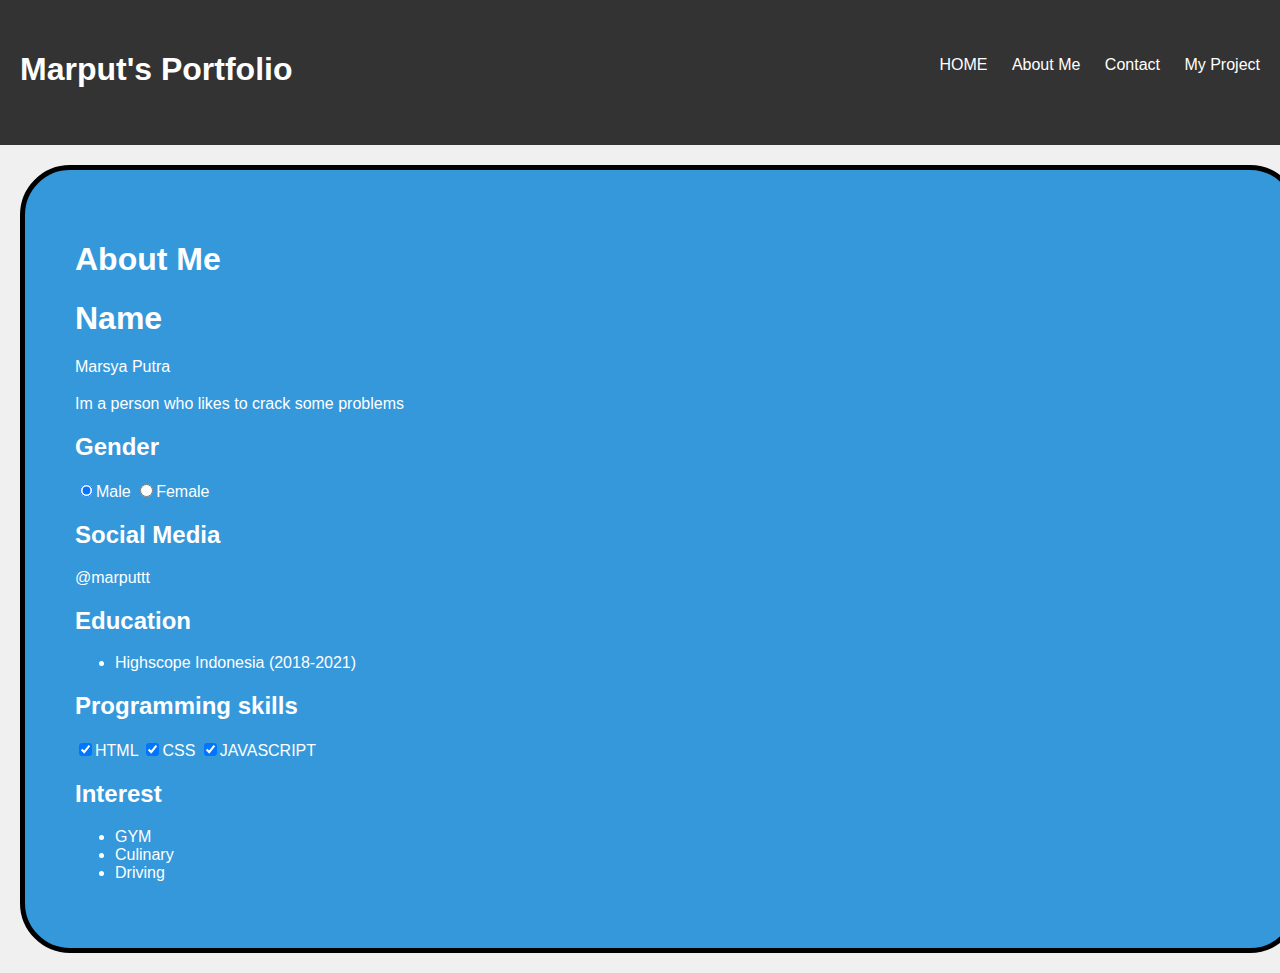
==== about.html @ 7e58f15a "ad the respinive" ====
<!DOCTYPE html>
<html lang="en">
<head>
  <meta charset="UTF-8">
  <meta name="viewport" content="width=device-width, initial-scale=1.0">
  <link rel="stylesheet" href="stylesheet.css">
  <link rel="stylesheet" href="responsive.css">
    <title>Marput's Portfolio</title>
</head>

<body>
    <header>
        <div class="top-wrapper">
            <div class="header-title" >
            <h1>Marput's Portfolio</h1>
            </div>
            <div class="header-list">
            <nav>
              <ul>
                <li><a href="index.html">HOME</a></li>
                <li><a href="about.html">About Me</a></li>
                <li><a href="#contact">Contact</a></li>
                <li><a href="project.html">My Project</a></li>
              </ul>
            </nav>
            </div>
        </div>
        </header>
    <div class="container">
    <div class="low-wrapper">
    
        <h1>About Me</h1>
        <h1>Name</h1>
        <p>Marsya Putra</p>
        <h3></h3>
        <p>Im a person who likes to crack some problems</p>
        <h2>Gender</h2>
        <input type="radio" name="gender"  value="gender1" checked >Male
        <input type="radio" name="gender"  value="gender2">Female
        <h2>Social Media</h2>
        <a href="https://instagram.com/marputtt?igshid=MzMyNGUyNmU2YQ==" class="btn instagram"><span class="#">@marputtt</span></a>  

        <h2> Education</h2>
        <ul> 
            <li><a href="https://highscope.or.id/">Highscope Indonesia (2018-2021)</a> </li>
        </ul>
        <h2>Programming skills</h2>
        <input type="checkbox" name="skill"  value="skill1" checked>HTML
        <input type="checkbox" name="skill"  value="skill2" checked>CSS
        <input type="checkbox" name="skill"  value="skill3" checked>JAVASCRIPT
        <h2>Interest</h2>
        <ul>
            <li>GYM</li>
            <li>Culinary</li>
            <li>Driving</li>
        </ul>
    </div>
  
  </div>

  </body>
---- stylesheet.css ----
a   { 
    text-decoration: none;
    color: black;
}
body {
    font-family: Arial, sans-serif;
    margin: 0;
    padding: 0;
    background-color: #f0f0f0;
  }
  
  .container {
    margin: 0 auto;
    padding: 20px;
    width: 100%;
   
  }
  
  .welcome-text {
    text-align: center;
  }
  
.profile-wrap {
  background-color: #3498db;
  color: white;
  padding: 100px 0;
  padding-bottom: 500px;
  border: 5px solid black;
  border-radius: 50px;

}

  .profile-picture {
    width: 212px;
    height: 236px;
    text-align: left;
    margin-bottom: 20px;
    margin-left: 60px;
    padding-left: 30px;
    border-radius: 500px;
  }
 
  .social-media {
    float: right;
    padding: 100px 400px 0px 4px;
    word-spacing: 50px;
  }

 
  .social-media img {
    width: 80px;
  }
  .project-wrapper {
    background-color: #3498db;
    color: white;
    padding: 50px 0;
    text-align: center;
    border: 5px solid black;
    border-radius: 50px;
  
  }

  .projects a img {
    max-width: 900px;
  }
  
  .popup {
    display: none;
    position: absolute;
    background-color: #5c4d4d;
    margin-left: 30px;
    box-shadow: 0 2px 5px rgba(0, 0, 0, 0.2);
    
  }



  .popup-link:hover + .popup {
    display: block;
  }
  
  .popup-link {
    position: relative;
  }
  
  .popup-link:hover {
    color: blue;
  }
  .welcome-text {
    font-size: 24px;
  }
  .low-wrapper {
    background-color: #3498db;
    color: white;
    padding: 50px ;
    border: 5px solid black;
    border-radius: 50px;
  }
  .about {
    margin: 20px 0;
  }
  .about-me {
    font-size: xx-large;
  }

  .low-wrapper a {
    color: white
  }
  
  
  footer {
    background-color: #2c3e50;
    color: white;
    text-align: center;
    padding: 10px 0;
    position: fixed;
    bottom: 0;
    width: 100%;
  }
  
  
  header nav li {
    display: inline;
    margin-left: 20px;
  }
  
 
  
  header nav a {
    color: white;
    text-decoration: none;
  }
header {
    background-color: #333;
    color: white;
    padding-top: 30px;
    padding-bottom: 50px;
    height: 65px;
    width: 100%;
  }

  
  .header-title {
    float: left;
    margin-left: 20px;
    margin-bottom: 15px;
    padding: 0 0 50px 0;

  }
  .header-list {
    float: right;
    margin-right: 20px;
    margin-top: 10px;
  }
---- responsive.css ----
@media (max-width: 918px ) {
      * {
        max-width: 900px;
      }
    body {
      font-size: 18px;
    }
    header {
        width: 926px;
        padding-top: 30px;
        padding-bottom: 71px;
    }
    .container {
       width: 896px;
    }
    .social-media {
        float: right;
        padding: 103px 146px 11px 4px;
        word-spacing: 50px;
    }
    .projects a img {
        max-width: 774px;
    }


  }
  

  
  @media (max-width: 400px ) {
    * {
      max-width: 420px;
    }
    body {
      font-size: 20px;
    }
    header {
        width: 100%;
        padding-top: 30px;
        padding-bottom: 86px;
        padding-right: 8px;
    }
    .container {
       width: 100%;
    }
    .social-media {
        float: right;
        padding: 75px 151px 31px 4px;
        word-spacing: 50px;
    }
    .projects a img {
        max-width: 339px;
    }

    .header-list{
      float: right;
      margin-right: 27px;
      margin-top: -105px
    }
    }
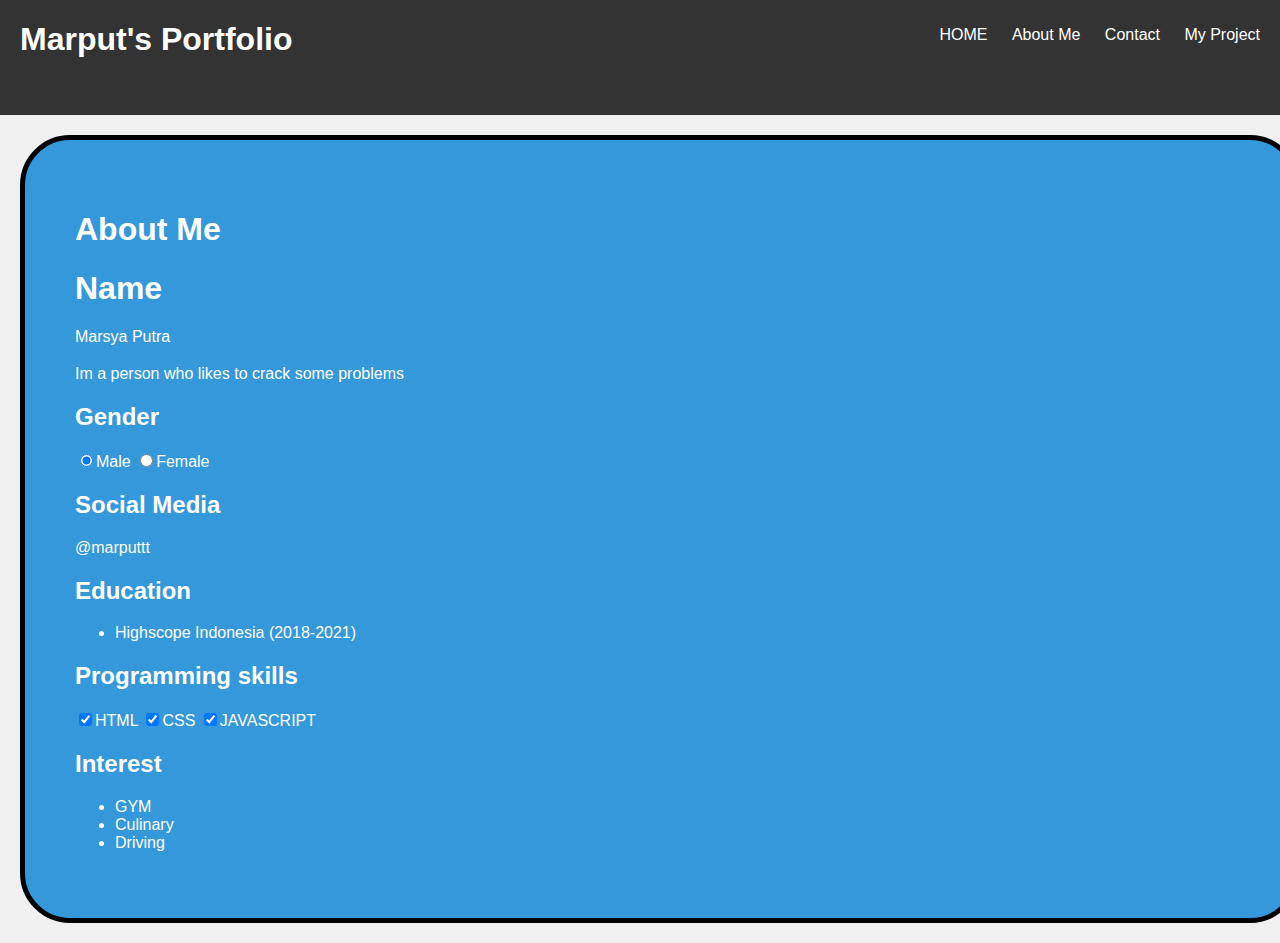
==== commit 541721d6: "new framework" ====
--- a/about.html
+++ b/about.html
@@ -3,7 +3,7 @@
 <head>
   <meta charset="UTF-8">
   <meta name="viewport" content="width=device-width, initial-scale=1.0">
-  <link rel="stylesheet" href="stylesheet.css">
+  <link rel="stylesheet" href="styles.css">
   <link rel="stylesheet" href="responsive.css">
     <title>Marput's Portfolio</title>
 </head>
--- a/styles.css
+++ b/styles.css
@@ -0,0 +1,161 @@
+
+a   { 
+    text-decoration: none;
+    color: black;
+}
+body {
+    font-family: Arial, sans-serif;
+    margin: 0;
+    padding: 0;
+    background-color: #f0f0f0;
+  }
+  
+  .container {
+    margin: 0 auto;
+    padding: 20px;
+    width: 100%;
+   
+  }
+  
+  .welcome-text {
+    text-align: center;
+  }
+  
+.profile-wrap {
+  background-color: #3498db;
+  color: white;
+  padding: 100px 0;
+  padding-bottom: 500px;
+  border: 5px solid black;
+  border-radius: 50px;
+
+}
+
+  .profile-picture {
+    width: 212px;
+    height: 236px;
+    text-align: left;
+    margin-bottom: 20px;
+    margin-left: 60px;
+    padding-left: 30px;
+    border-radius: 500px;
+  }
+ 
+  .social-media {
+    float: right;
+    padding: 54px 566px 0px 4px;
+    word-spacing: 50px;
+    width: 80px;
+    display: flex;
+    gap: 10px;
+  }
+  .btn-primary {
+    padding: 10px 20px;
+    font-size: 20px;
+  }
+ 
+  .social-media img {
+    width: 80px;
+  }
+  .project-wrapper {
+    background-color: #3498db;
+    color: white;
+    padding: 50px 0;
+    text-align: center;
+    border: 5px solid black;
+    border-radius: 50px;
+  
+  }
+
+  .projects a img {
+    max-width: 900px;
+  }
+  
+  .popup {
+    display: none;
+    position: absolute;
+    background-color: #5c4d4d;
+    margin-left: 30px;
+    box-shadow: 0 2px 5px rgba(0, 0, 0, 0.2);
+    
+  }
+
+
+
+  .popup-link:hover + .popup {
+    display: block;
+  }
+  
+  .popup-link {
+    position: relative;
+  }
+  
+  .popup-link:hover {
+    color: blue;
+  }
+  .welcome-text {
+    font-size: 24px;
+  }
+  .low-wrapper {
+    background-color: #3498db;
+    color: white;
+    padding: 50px ;
+    border: 5px solid black;
+    border-radius: 50px;
+  }
+  .about {
+    margin: 20px 0;
+  }
+  .about-me {
+    font-size: xx-large;
+  }
+
+  .low-wrapper a {
+    color: white
+  }
+  
+  
+  footer {
+    background-color: #2c3e50;
+    color: white;
+    text-align: center;
+    padding: 10px 0;
+    position: fixed;
+    bottom: 0;
+    width: 100%;
+  }
+  
+  
+  header nav li {
+    display: inline;
+    margin-left: 20px;
+  }
+  
+ 
+  
+  header nav a {
+    color: white;
+    text-decoration: none;
+  }
+header {
+    background-color: #333;
+    color: white;
+    padding-top: 0px;
+    padding-bottom: 50px;
+    height: 65px;
+    width: 100%;
+  }
+
+  
+  .header-title {
+    float: left;
+    margin-left: 20px;
+    margin-bottom: 15px;
+    padding: 0 0 50px 0;
+
+  }
+  .header-list {
+    float: right;
+    margin-right: 20px;
+    margin-top: 10px;
+  }--- a/responsive.css
+++ b/responsive.css
@@ -1,10 +1,15 @@
 
-    @media (max-width: 918px ) {
+    @media (max-width: 950px ) {
       * {
         max-width: 900px;
       }
     body {
       font-size: 18px;
+    }
+    .header-list {
+      float: right;
+      margin-right: -23px;
+      margin-top: -102px;
     }
     header {
         width: 926px;
@@ -15,9 +20,10 @@
        width: 896px;
     }
     .social-media {
-        float: right;
-        padding: 103px 146px 11px 4px;
-        word-spacing: 50px;
+      float: right;
+      padding: 1px 186px 11px 40px;
+      word-spacing: 50px;
+      display: initial; 
     }
     .projects a img {
         max-width: 774px;
@@ -36,10 +42,10 @@
       font-size: 20px;
     }
     header {
-        width: 100%;
-        padding-top: 30px;
-        padding-bottom: 86px;
-        padding-right: 8px;
+      width: 100%;
+      padding-top: 30px;
+      padding-bottom: 191px;
+      padding-right: 8px;
     }
     .container {
        width: 100%;
@@ -52,14 +58,9 @@
     .projects a img {
         max-width: 339px;
     }
-
-    .header-list{
+    .header-list {
       float: right;
       margin-right: 27px;
-      margin-top: -105px
+      margin-top: -43px;
     }
-    }
-
-  
-
-  +  }